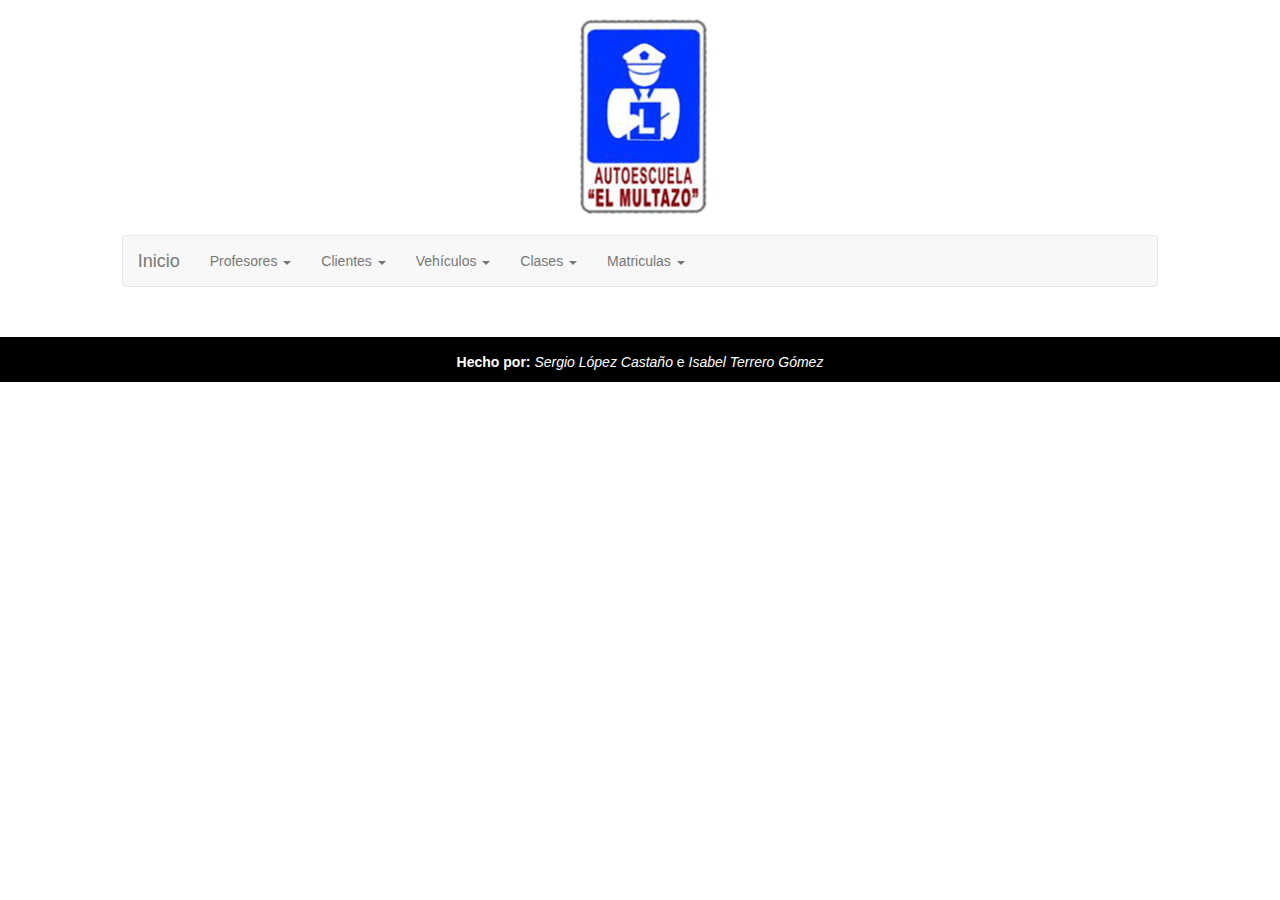
==== index.html @ 02f7df4b "inicio" ====
<!DOCTYPE html>
<html lang="es">
	<head>
		<title>El multazo</title>
		<meta charset="UTF-8">
		<meta name=description content="">
		<meta name="viewport" content="width=device-width, initial-scale=1.0">
		<!-- Bootstrap CSS -->
		<link href="https://maxcdn.bootstrapcdn.com/bootstrap/3.3.5/css/bootstrap.min.css" rel="stylesheet" media="screen">
        <!--css personalizado-->
        <!--<link href="css/navegacionPersonalizada.css" rel="stylesheet">-->
        <link href="css/estilo.css" rel="stylesheet">
	</head>
	<body>

        <div class="container-fluid">

            <!--cabecera logo-->
            <div class="row">
                <div class="col-sm-2 col-sm-offset-5">
                    <img src="img/logo.png" class="img-responsive" alt="Logo"/>
                </div>
                <!--<div class="col-sm-2 col-sm-offset-1 text-center">-->
                    <!--<h1>El multazo</h1>-->
                <!--</div>-->
            </div>

            <!--barra navegacion-->
            <div class="row">
                <div class="col-sm-10 col-sm-offset-1">
                    <nav class="navbar navbar-default" role="navigation">
                    <!-- Brand and toggle get grouped for better mobile display -->
                    <div class="navbar-header">
                        <button type="button" class="navbar-toggle" data-toggle="collapse" data-target=".navbar-ex1-collapse">
                            <span class="sr-only">Toggle navigation</span>
                            <span class="icon-bar"></span>
                            <span class="icon-bar"></span>
                            <span class="icon-bar"></span>
                        </button>
                        <a class="navbar-brand" href="">Inicio</a>
                    </div>

                    <!-- Collect the nav links, forms, and other content for toggling -->
                    <div class="collapse navbar-collapse navbar-ex1-collapse">
                        <ul class="nav navbar-nav">
                            <li class="dropdown">
                                <a href="" class="dropdown-toggle" data-toggle="dropdown">Profesores <b class="caret"></b></a>
                                <ul class="dropdown-menu">
                                    <li class="text-center">Alta</li>
                                    <li class="text-center">Modificaci&oacute;n</li>
                                    <hr>
                                    <li class="text-center">Listado</li>
                                </ul>
                            </li>
                            <li class="dropdown">
                                <a href="" class="dropdown-toggle" data-toggle="dropdown">Clientes <b class="caret"></b></a>
                                <ul class="dropdown-menu">
                                    <li class="text-center">Alta</li>
                                    <li class="text-center">Modificaci&oacute;n</li>
                                    <hr>
                                    <li class="text-center">Listado</li>
                                </ul>
                            </li>
                            <li class="dropdown">
                                <a href="" class="dropdown-toggle" data-toggle="dropdown">Veh&iacute;culos <b class="caret"></b></a>
                                <ul class="dropdown-menu">
                                    <li class="text-center">Alta</li>
                                    <li class="text-center">Modificaci&oacute;n</li>
                                    <hr>
                                    <li class="text-center">Listado</li>
                                </ul>
                            </li>
                            <li class="dropdown">
                                <a href="" class="dropdown-toggle" data-toggle="dropdown">Clases <b class="caret"></b></a>
                                <ul class="dropdown-menu">
                                    <li class="text-center">Alta</li>
                                    <hr>
                                    <li class="text-center">Listado</li>
                                </ul>
                            </li>
                            <li class="dropdown">
                                <a href="" class="dropdown-toggle" data-toggle="dropdown">Matriculas <b class="caret"></b></a>
                                <ul class="dropdown-menu">
                                    <li class="text-center">Alta</li>
                                    <li class="text-center">Modificar</li>
                                    <hr>
                                    <li class="text-center">Listado</li>
                                </ul>
                            </li>
                        </ul>
                    </div><!-- /.navbar-collapse -->
                </nav>
                </div>
            </div>

            <!--formularios-->
            <div class="row" id="formularios">

                <!-- Profesores -->
                <!-- Alta -->
                <div class="col-sm-6 col-sm-offset-3 oculto" id="altaProfesor">
                    <h1 class="text-center">Alta Profesor</h1>
                    <form name="frmProfesoresAlta" class="form-inline" role="form">
                        <div class="input-group col-xs-12">
                            <span class="input-group-addon">Nombre: </span>
                            <input name="txtNombreAltaProf" type="text" class="form-control" placeholder="nombre"/>
                        </div>
                        &nbsp;
                        <div class="input-group col-xs-12">
                            <span class="input-group-addon">Apellidos: </span>
                            <input name="txtApellidosAltaProf" type="text" class="form-control" placeholder="apellidos"/>
                        </div>
                        &nbsp;
                        <div class="input-group col-xs-12">
                            <span class="input-group-addon">Dni: </span>
                            <input name="txtDniAltaProf" type="text" class="form-control" placeholder="dni"/>
                        </div>
                        &nbsp;
                        <div class="input-group col-xs-12">
                            <span class="input-group-addon">Email: </span>
                            <input name="txtEmailAltaProf" type="text" class="form-control" placeholder="email"/>
                        </div>
                        &nbsp;
                        <div class="input-group col-xs-12">
                            <span class="input-group-addon">Direcci&oacute;n: </span>
                            <input name="txtDireccionAltaProf" type="text" class="form-control" placeholder="direcci&oacute;n"/>
                        </div>
                        &nbsp;
                        <div class="input-group col-xs-12">
                            <span class="input-group-addon">Tel&eacute;fono: </span>
                            <input name="txtTelefonoAltaProf" type="text" class="form-control" placeholder="tel&eacute;fono"/>
                        </div>
                        &nbsp;

                        <div class="input-group col-xs-12">
                            <input type="button" id="btnEnviarAltaProf" name="btnEnviarAltaProf" value="Alta" class="btn btn-primary col-xs-12"/>
                        </div>
                    </form>
                </div>
                <!-- Fin Alta -->
                <!-- Modificar -->
                <div class="col-sm-6 col-sm-offset-3 oculto" id="modificarProfesor">
                    <h1 class="text-center">Modificar Profesor</h1>

                    <div id="capaSelectModificarProfesor">
                        <div class="input-group col-xs-12">
                            <label class="input-group-addon">Elige el profesor: </label>
                            <select id="sltModificarPro" name="sltModificarPro" class="form-control">
                                <!--Agregar los options-->
                            </select>
                        </div>
                        &nbsp;
                    </div>

                    <div id="capaModificarProfesor">
                        <form name="frmProfesoresModificar" class="form-inline" role="form">
                            <div class="input-group col-xs-12">
                                <span class="input-group-addon">Nombre: </span>
                                <input name="txtNombreModificarProf" type="text" class="form-control" placeholder="nombre"/>
                            </div>
                            &nbsp;
                            <div class="input-group col-xs-12">
                                <span class="input-group-addon">Apellidos: </span>
                                <input name="txtApellidosModificarProf" type="text" class="form-control" placeholder="apellidos"/>
                            </div>
                            &nbsp;
                            <div class="input-group col-xs-12">
                                <span class="input-group-addon">Dni: </span>
                                <input name="txtDniModificarProf" type="text" class="form-control" placeholder="dni" disabled="disabled"/>
                            </div>
                            &nbsp;
                            <div class="input-group col-xs-12">
                                <span class="input-group-addon">Email: </span>
                                <input name="txtEmailModificarProf" type="text" class="form-control" placeholder="email"/>
                            </div>
                            &nbsp;
                            <div class="input-group col-xs-12">
                                <span class="input-group-addon">Direcci&oacute;n: </span>
                                <input name="txtDireccionModificarProf" type="text" class="form-control" placeholder="direcci&oacute;n"/>
                            </div>
                            &nbsp;
                            <div class="input-group col-xs-12">
                                <span class="input-group-addon">Tel&eacute;fono: </span>
                                <input name="txtTelefonoModificarProf" type="text" class="form-control" placeholder="tel&eacute;fono"/>
                            </div>
                            &nbsp;

                            <div class="input-group col-xs-12">
                                <input type="button" id="btnEnviarModificarProf" name="btnEnviarModificarProf" value="Modificar" class="btn btn-primary col-xs-12"/>
                            </div>
                        </form>
                    </div>
                </div>
                <!-- Fin Modificar -->
                <!-- Fin Profesores -->

                <!-- Clientes -->
                <!-- Alta -->
                <div class="col-sm-6 col-sm-offset-3 oculto" id="altaCliente">
                    <h1 class="text-center">Alta Cliente</h1>
                    <form name="frmClientesAlta" class="form-inline" role="form">
                        <div class="input-group col-xs-12">
                            <span class="input-group-addon">Nombre: </span>
                            <input name="txtNombreAltaCli" type="text" class="form-control" placeholder="nombre"/>
                        </div>
                        &nbsp;
                        <div class="input-group col-xs-12">
                            <span class="input-group-addon">Apellidos: </span>
                            <input name="txtApellidosAltaCli" type="text" class="form-control" placeholder="apellidos"/>
                        </div>
                        &nbsp;
                        <div class="input-group col-xs-12">
                            <span class="input-group-addon">Dni: </span>
                            <input name="txtDniAltaCli" type="text" class="form-control" placeholder="dni"/>
                        </div>
                        &nbsp;
                        <div class="input-group col-xs-12">
                            <span class="input-group-addon">Email: </span>
                            <input name="txtEmailAltaCli" type="text" class="form-control" placeholder="email"/>
                        </div>
                        &nbsp;
                        <div class="input-group col-xs-12">
                            <span class="input-group-addon">Direcci&oacute;n: </span>
                            <input name="txtDireccionAltaCli" type="text" class="form-control" placeholder="direcci&oacute;n"/>
                        </div>
                        &nbsp;
                        <div class="input-group col-xs-12">
                            <span class="input-group-addon">Tel&eacute;fono: </span>
                            <input name="txtTelefonoAltaCli" type="text" class="form-control" placeholder="tel&eacute;fono"/>
                        </div>
                        &nbsp;

                        <div class="input-group col-xs-12">
                            <input type="button" id="btnEnviarAltaCli" name="btnEnviarAltaCli" value="Alta" class="btn btn-primary col-xs-12"/>
                        </div>
                    </form>
                </div>
                <!-- Fin Alta -->
                <!-- Modificar -->
                <div class="col-sm-6 col-sm-offset-3 oculto" id="modificarCliente">
                    <h1 class="text-center">Modificar Cliente</h1>
                    <div id="capaSelectModificarCliente">
                        <div class="input-group col-xs-12">
                            <label class="input-group-addon">Elige el cliente: </label>
                            <select id="sltModificarCli" name="sltModificarCli" class="form-control">
                                <!--Agregar los options-->
                            </select>
                        </div>
                        &nbsp;
                    </div>
                    <div id="capaFormularioModificarCliente">
                        <form name="frmClientesModificar" class="form-inline" role="form">
                            <div class="input-group col-xs-12">
                                <span class="input-group-addon">Nombre: </span>
                                <input name="txtNombreModificarCli" type="text" class="form-control" placeholder="nombre"/>
                            </div>
                            &nbsp;
                            <div class="input-group col-xs-12">
                                <span class="input-group-addon">Apellidos: </span>
                                <input name="txtApellidosModificarCli" type="text" class="form-control" placeholder="apellidos"/>
                            </div>
                            &nbsp;
                            <div class="input-group col-xs-12">
                                <span class="input-group-addon">Dni: </span>
                                <input name="txtDniModificarCli" type="text" class="form-control" placeholder="dni" disabled="disabled"/>
                            </div>
                            &nbsp;
                            <div class="input-group col-xs-12">
                                <span class="input-group-addon">Email: </span>
                                <input name="txtEmailModificarCli" type="text" class="form-control" placeholder="email"/>
                            </div>
                            &nbsp;
                            <div class="input-group col-xs-12">
                                <span class="input-group-addon">Direcci&oacute;n: </span>
                                <input name="txtDireccionModificarCli" type="text" class="form-control" placeholder="direcci&oacute;n"/>
                            </div>
                            &nbsp;
                            <div class="input-group col-xs-12">
                                <span class="input-group-addon">Tel&eacute;fono: </span>
                                <input name="txtTelefonoModificarCli" type="text" class="form-control" placeholder="tel&eacute;fono"/>
                            </div>
                            &nbsp;

                            <div class="input-group col-xs-12">
                                <input type="button" id="btnEnviarModificarCli" name="btnEnviarModificarCli" value="Modificar" class="btn btn-primary col-xs-12"/>
                            </div>
                        </form>
                    </div>
                </div>
                <!-- Fin Modificar -->
                <!-- Fin Clientes -->

                <!-- Vehiculos -->
                <!-- Alta -->
                <div class="col-sm-6 col-sm-offset-3 oculto" id="altaVehiculo">
                    <h1 class="text-center">Alta Veh&iacute;culo</h1>
                    <form name="frmVehiculosAlta" class="form-inline" role="form">
                        <div class="input-group col-xs-12">
                            <span class="input-group-addon">Matr&iacute;cula: </span>
                            <input name="txtMatriculaAltaVehi" type="text" class="form-control" placeholder="matr&iacute;cula"/>
                        </div>
                        &nbsp;
                        <div class="input-group col-xs-12">
                            <span class="input-group-addon">Marca: </span>
                            <input name="txtMarcaAltaVehi" type="text" class="form-control" placeholder="marca"/>
                        </div>
                        &nbsp;
                        <div class="input-group col-xs-12">
                            <span class="input-group-addon">Modelo: </span>
                            <input name="txtModeloAltaVehi" type="text" class="form-control" placeholder="modelo"/>
                        </div>
                        &nbsp;
                        <div class="input-group col-xs-12">
                            <label class="input-group-addon">Tipo:</label>
                            <select name="sltTipoAltaVehi" class="form-control">
                                <option value="0">Seleccione un tipo de vehiculo</option>
                                <option value="moto">Moto</option>
                                <option value="coche">Coche</option>
                                <option value="camion">Camion</option>
                            </select>
                        </div>
                        &nbsp;


                        <div class="input-group col-xs-12">
                            <input type="button" id="btnEnviarAltaVehi" name="btnEnviarAltaVehi" value="Alta" class="btn btn-primary col-xs-12"/>
                        </div>
                    </form>
                </div>
                <!-- Fin Alta -->
                <!-- Modificar -->
                <div class="col-sm-6 col-sm-offset-3 oculto" id="modificarVehiculo">
                    <h1 class="text-center">Modificar Veh&iacute;culo</h1>
                    <div id="capaSelectModificarVehiculo">
                        <div class="input-group col-xs-12">
                            <label class="input-group-addon">Elige el vehiculo: </label>
                            <select id="sltModificarVehi" name="sltModificarVehi" class="form-control">
                                <!--Agregar los options-->
                            </select>
                        </div>
                        &nbsp;
                    </div>
                    <div id="capaFormularioModificarVehiculo">
                        <form name="frmVehiculosModificar" class="form-inline" role="form">
                            <div class="input-group col-xs-12">
                                <span class="input-group-addon">Matr&iacute;cula: </span>
                                <input name="txtMatriculaModificarVehi" type="text" class="form-control" placeholder="matr&iacute;cula" disabled="disabled"/>
                            </div>
                            &nbsp;
                            <div class="input-group col-xs-12">
                                <span class="input-group-addon">Marca: </span>
                                <input name="txtMarcaModificarVehi" type="text" class="form-control" placeholder="marca"/>
                            </div>
                            &nbsp;
                            <div class="input-group col-xs-12">
                                <span class="input-group-addon">Modelo: </span>
                                <input name="txtModeloModificarVehi" type="text" class="form-control" placeholder="modelo"/>
                            </div>
                            &nbsp;
                            <div class="input-group col-xs-12">
                                <label class="input-group-addon">Tipo:</label>
                                <select name="sltTipoModificarVehi" class="form-control">
                                    <option value="0">Seleccione un tipo de vehiculo</option>
                                    <option value="moto">Moto</option>
                                    <option value="coche">Coche</option>
                                    <option value="camion">Camion</option>
                                </select>
                            </div>
                            &nbsp;

                            <div class="input-group col-xs-12">
                                <input type="button" id="btnEnviarModificarVehi" name="btnEnviarModificarVehi" value="Modificar" class="btn btn-primary col-xs-12"/>
                            </div>
                        </form>
                    </div>
                </div>
                <!-- Fin Modificar -->
                <!-- Fin Vehiculos -->

                <!-- Clases -->
                <!-- Alta -->
                <div class="col-sm-6 col-sm-offset-3 oculto" id="altaClase">
                    <h1 class="text-center">Alta Clase</h1>
                    <form name="frmClaseAlta" class="form-inline" role="form">
                        <div class="input-group col-xs-12">
                            <span class="input-group-addon">Duraci&oacute;n: </span>
                            <input name="txtDuracionAltaCla" type="text" class="form-control" placeholder="duraci&oacute;n"/>
                        </div>
                        &nbsp;
                        <div class="input-group col-xs-12">
                            <span class="input-group-addon">Fecha: </span>
                            <input name="txtFechaAltaCla" type="text" class="form-control" placeholder="dd/mm/aaaa"/>
                        </div>
                        &nbsp;
                        <div class="input-group col-xs-12">
                            <span class="input-group-addon">Hora: </span>
                            <input name="txtHoraAltaCla" type="text" class="form-control" placeholder="hora"/>
                        </div>
                        &nbsp;
                        <div class="input-group col-xs-12">
                            <label class="col-xs-1 col-xs-offset-1 control-label">Tipo:</label>
                            <div class="col-xs-10">
                                <label class="radio-inline">
                                    <input name="radioAltaClase" value="practica" checked="checked" type="radio">
                                    Pr&aacute;ctica
                                </label>
                                <label class="radio-inline">
                                    <input name="radioAltaClase" value="teorica" type="radio">
                                    Te&oacute;rica
                                </label>
                            </div>
                        </div>
                        &nbsp;
                        <div id="altaClasePractica">
                            <div class="input-group col-xs-12">
                                <span class="input-group-addon">Tarifa/h: </span>
                                <input name="txtTarifaAltaCla" type="text" class="form-control" placeholder="tarifa/hora"/>
                            </div>
                            &nbsp;
                        </div>
                        <div id="altaClaseTeorica" class="oculto">
                            <div class="input-group col-xs-12">
                                <span class="input-group-addon">Aforo: </span>
                                <input name="txtAforoAltaCla" type="text" class="form-control" placeholder="aforo"/>
                            </div>
                            &nbsp;
                        </div>

                        <div class="input-group col-xs-12">
                            <input type="button" id="btnEnviarAltaCla" name="btnEnviarAltaCla" value="Alta" class="btn btn-primary col-xs-12"/>
                        </div>
                    </form>
                </div>
                <!-- Fin Alta -->
                <!-- Fin Clases -->

                <!-- Matriculas -->
                <!-- Alta -->
                <div class="col-sm-6 col-sm-offset-3 oculto" id="altaMatricula">
                    <h1 class="text-center">Alta Matricula</h1>
                    <form name="frmMatriculaAlta" class="form-inline" role="form">
                        <div class="input-group col-xs-12">
                            <span class="input-group-addon">N&deg; de asistencias al examen: </span>
                            <input name="txtAsistenciaExamenAltaMat" type="text" class="form-control" placeholder="Numero de asistencias al examen"/>
                        </div>
                        &nbsp;
                        <div class="input-group col-xs-12">
                            <span class="input-group-addon">Cantidad abonada: </span>
                            <input name="txtCantidadAbonadaAltaMat" type="text" class="form-control" placeholder="Cantidad Abonada"/>
                        </div>
                        &nbsp;
                        <div class="input-group col-xs-12">
                            <label class="input-group-addon">Examen practico aprobado:</label>
                            <select name="sltExPracticoPassAltaMat" class="form-control">
                                <option value="0">Seleccione una opcion</option>
                                <option value="no">No</option>
                                <option value="si">Si</option>
                            </select>
                        </div>
                        &nbsp;
                        <div class="input-group col-xs-12">
                            <label class="input-group-addon">Examen teorico aprobado:</label>
                            <select name="sltExTeoricoPassAltaMat" class="form-control">
                                <option value="0">Seleccione una opcion</option>
                                <option value="no">No</option>
                                <option value="si">Si</option>
                            </select>
                        </div>
                        &nbsp;
                        <div class="input-group col-xs-12">
                            <span class="input-group-addon">Fecha: </span>
                            <input name="txtFechaAltaMat" type="text" class="form-control" placeholder="dd/mm/aaaa"/>
                        </div>
                        &nbsp;
                        <div class="input-group col-xs-12">
                            <span class="input-group-addon">N&deg; practicas: </span>
                            <input name="txtNumPracticasAltaMat" type="text" class="form-control" placeholder="Numero de practicas"/>
                        </div>
                        &nbsp;
                        <div class="input-group col-xs-12">
                            <span class="input-group-addon">Identificador: </span>
                            <input name="txtIdentificadorAltaMat" type="text" class="form-control" placeholder="identificador"/>
                        </div>
                        &nbsp;
                        <div class="input-group col-xs-12">
                            <span class="input-group-addon">Precio: </span>
                            <input name="txtPrecioAltaMat" type="text" class="form-control" placeholder="precio"/>
                        </div>
                        &nbsp;
                        <div class="input-group col-xs-12">
                            <label class="input-group-addon">Tipo:</label>
                            <select name="sltTipoAltaMat" class="form-control">
                                <option value="0">Seleccione un tipo de Matricula</option>
                                <option value="a">A</option>
                                <option value="b">B</option>
                                <option value="c">C</option>
                            </select>
                        </div>
                        &nbsp;


                        <div class="input-group col-xs-12">
                            <input type="button" id="btnEnviarAltaMat" name="btnEnviarAltaMat" value="Alta" class="btn btn-primary col-xs-12"/>
                        </div>
                    </form>
                </div>
                <!-- Fin Alta -->
                <!-- Modificacion -->
                <div class="col-sm-6 col-sm-offset-3 oculto" id="modificarMatricula">
                    <h1 class="text-center">Modificar Matricula</h1>
                    <div id="capaSelectModificarMatricula">
                        <div class="input-group col-xs-12">
                            <label class="input-group-addon">Elige la matricula: </label>
                            <select id="sltModificarMat" name="sltModificarMat" class="form-control">
                                <!--Agregar los options-->
                            </select>
                        </div>
                        &nbsp;
                    </div>
                    <div id="capaFormularioModificarMatricula">
                        <form name="frmMatriculaModificar" class="form-inline" role="form">
                            <div class="input-group col-xs-12">
                                <span class="input-group-addon">N&deg; de asistencias al examen: </span>
                                <input name="txtAsistenciaExamenModificarMat" type="text" class="form-control" placeholder="Numero de asistencias al examen"/>
                            </div>
                            &nbsp;
                            <div class="input-group col-xs-12">
                                <span class="input-group-addon">Cantidad abonada: </span>
                                <input name="txtCantidadAbonadaModificarMat" type="text" class="form-control" placeholder="Cantidad Abonada"/>
                            </div>
                            &nbsp;
                            <div class="input-group col-xs-12">
                                <label class="input-group-addon">Examen practico aprobado:</label>
                                <select name="sltExPracticoPassModificarMat" class="form-control">
                                    <option value="0">Seleccione una opcion</option>
                                    <option value="no">No</option>
                                    <option value="si">Si</option>
                                </select>
                            </div>
                            &nbsp;
                            <div class="input-group col-xs-12">
                                <label class="input-group-addon">Examen teorico aprobado:</label>
                                <select name="sltExTeoricoPassModificarMat" class="form-control">
                                    <option value="0">Seleccione una opcion</option>
                                    <option value="no">No</option>
                                    <option value="si">Si</option>
                                </select>
                            </div>
                            &nbsp;
                            <div class="input-group col-xs-12">
                                <span class="input-group-addon">Fecha: </span>
                                <input name="txtFechaModificarMat" type="text" class="form-control" placeholder="dd/mm/aaaa"/>
                            </div>
                            &nbsp;
                            <div class="input-group col-xs-12">
                                <span class="input-group-addon">N&deg; practicas: </span>
                                <input name="txtNumPracticasModificarMat" type="text" class="form-control" placeholder="Numero de practicas"/>
                            </div>
                            &nbsp;
                            <div class="input-group col-xs-12">
                                <span class="input-group-addon">Identificador: </span>
                                <input name="txtIdentificadorModificarMat" type="text" class="form-control" placeholder="identificador" disabled="disabled"/>
                            </div>
                            &nbsp;
                            <div class="input-group col-xs-12">
                                <span class="input-group-addon">Precio: </span>
                                <input name="txtPrecioModificarMat" type="text" class="form-control" placeholder="precio"/>
                            </div>
                            &nbsp;
                            <div class="input-group col-xs-12">
                                <label class="input-group-addon">Tipo:</label>
                                <select name="sltTipoModificarMat" class="form-control">
                                    <option value="0">Seleccione un tipo de Matricula</option>
                                    <option value="a">A</option>
                                    <option value="b">B</option>
                                    <option value="c">C</option>
                                </select>
                            </div>
                            &nbsp;


                            <div class="input-group col-xs-12">
                                <input type="button" id="btnEnviarModificarMat" name="btnEnviarModificarMat" value="Modificar" class="btn btn-primary col-xs-12"/>
                            </div>
                        </form>
                    </div>
                </div>
                <!-- Fin Modificacion -->
                <!-- Fin Matriculas -->

                <!-- ------------------------------------------- -->
                <!-- Listados -->
                <div class="col-sm-8 col-sm-offset-2 oculto" id="listadosTablas">

                </div>
                <!-- Fin Listados -->

            </div>

            <!-- Pie -->
            <div class="row" id="pie">
                <p class="text-center"><b>Hecho por:</b> <i>Sergio L&oacute;pez Casta&ntilde;o</i> e <i>Isabel Terrero G&oacute;mez</i></p>
            </div>
        </div>


		<!-- jQuery -->
		<script src="https://ajax.googleapis.com/ajax/libs/jquery/1.11.1/jquery.min.js"></script>
		<!-- Bootstrap JavaScript -->
		<script src="https://maxcdn.bootstrapcdn.com/bootstrap/3.3.5/js/bootstrap.min.js"></script>
        <!-- Objeto -->
        <script src="js/objetos.js"></script>
        <!-- Codigo -->
        <script src="js/codigo.js"></script>
	</body>
</html>
---- css/navegacionPersonalizada.css ----
.navbar-inverse { background-color: #FA0000}
.navbar-inverse .navbar-nav>.active>a:hover,.navbar-inverse .navbar-nav>li>a:hover, .navbar-inverse .navbar-nav>li>a:focus { background-color: #991900}
.navbar-inverse .navbar-nav>.active>a,.navbar-inverse .navbar-nav>.open>a,.navbar-inverse .navbar-nav>.open>a, .navbar-inverse .navbar-nav>.open>a:hover,.navbar-inverse .navbar-nav>.open>a, .navbar-inverse .navbar-nav>.open>a:hover, .navbar-inverse .navbar-nav>.open>a:focus { background-color: #080808}
.dropdown-menu { background-color: #FFFFFF}
.dropdown-menu>li>a:hover, .dropdown-menu>li>a:focus { background-color: #CA8804}
.navbar-inverse { background-image: none; }
.dropdown-menu>li>a:hover, .dropdown-menu>li>a:focus { background-image: none; }
.navbar-inverse { border-color: #080808}
.navbar-inverse .navbar-brand { color: #000000}
.navbar-inverse .navbar-brand:hover { color: #FFFFFF}
.navbar-inverse .navbar-nav>li>a { color: #FFFFFF}
.navbar-inverse .navbar-nav>li>a:hover, .navbar-inverse .navbar-nav>li>a:focus { color: #FFFFFF}
.navbar-inverse .navbar-nav>.active>a,.navbar-inverse .navbar-nav>.open>a, .navbar-inverse .navbar-nav>.open>a:hover, .navbar-inverse .navbar-nav>.open>a:focus { color: #FFFFFF}
.navbar-inverse .navbar-nav>.active>a:hover, .navbar-inverse .navbar-nav>.active>a:focus { color: #FFFFFF}
.dropdown-menu>li>a { color: #333333}
.dropdown-menu>li>a:hover, .dropdown-menu>li>a:focus { color: #FFFFFF}
.navbar-inverse .navbar-nav>.dropdown>a .caret { border-top-color: #999999}
.navbar-inverse .navbar-nav>.dropdown>a:hover .caret { border-top-color: #FFFFFF}
.navbar-inverse .navbar-nav>.dropdown>a .caret { border-bottom-color: #999999}
.navbar-inverse .navbar-nav>.dropdown>a:hover .caret { border-bottom-color: #FFFFFF}
---- css/estilo.css ----
/* barra navegacion */
.dropdown-menu>li:hover {
    background-color: #0033FF;
    color:white;
}
/* Fin barra navegacion */

/* Tamaño fijo de los input-group-addon */
.input-group-addon,.form-inline .input-group .input-group-addon { width: 20%; }
.input-group { width: 100%; }
/* Fin tamaño */

/* Ocultar-mostrar formularios */
.oculto{
    display: none;
}
.capaVisible{
    display: block;
}
/* Fin Ocultar formularios */

/* formularios */
.error{
    background-color: yellow;
}
/* Fin formularios*/

/* Tabla listados */
table{
    border:2px solid black;
}
td,th{
    border:1px solid black;
    width: 20%;
    text-align: center;
}
/* Fin Tabla listados */

/* pie */
#pie{
    margin-top: 30px ;
    padding-top: 15px;
    background-color: black;
    color:white;
}
/* Fin pie */
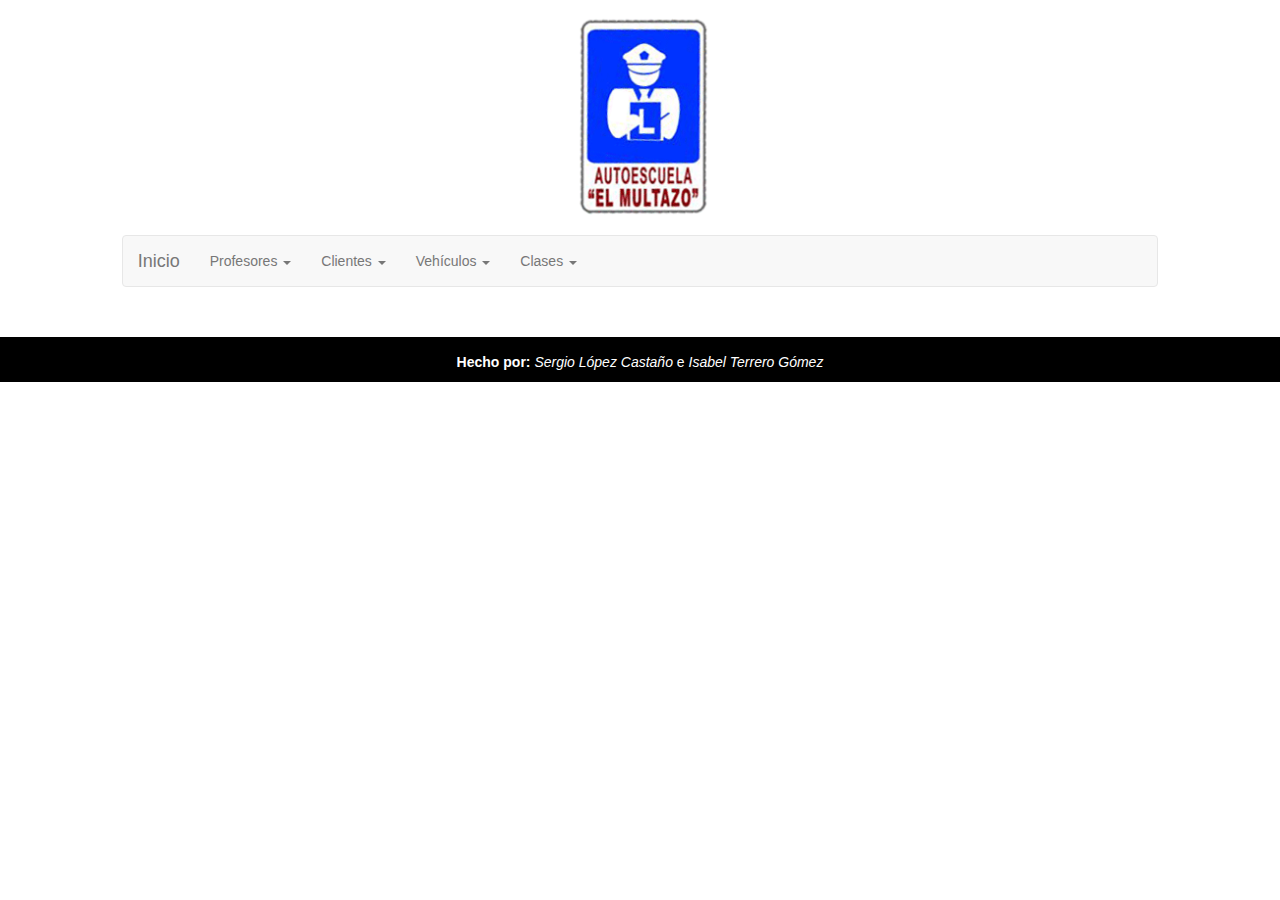
==== commit 6b2bc38e: "jquery ui y codigo2.js" ====
--- a/index.html
+++ b/index.html
@@ -7,8 +7,8 @@
 		<meta name="viewport" content="width=device-width, initial-scale=1.0">
 		<!-- Bootstrap CSS -->
 		<link href="https://maxcdn.bootstrapcdn.com/bootstrap/3.3.5/css/bootstrap.min.css" rel="stylesheet" media="screen">
-        <!--css personalizado-->
-        <!--<link href="css/navegacionPersonalizada.css" rel="stylesheet">-->
+        <!-- Jquery ui CSS -->
+        <link href="js/jquery-ui-1.11.4/jquery-ui.css" rel="stylesheet">
         <link href="css/estilo.css" rel="stylesheet">
 	</head>
 	<body>
@@ -78,15 +78,6 @@
                                     <li class="text-center">Listado</li>
                                 </ul>
                             </li>
-                            <li class="dropdown">
-                                <a href="" class="dropdown-toggle" data-toggle="dropdown">Matriculas <b class="caret"></b></a>
-                                <ul class="dropdown-menu">
-                                    <li class="text-center">Alta</li>
-                                    <li class="text-center">Modificar</li>
-                                    <hr>
-                                    <li class="text-center">Listado</li>
-                                </ul>
-                            </li>
                         </ul>
                     </div><!-- /.navbar-collapse -->
                 </nav>
@@ -605,12 +596,15 @@
 
 
 		<!-- jQuery -->
-		<script src="https://ajax.googleapis.com/ajax/libs/jquery/1.11.1/jquery.min.js"></script>
+		<!--<script src="https://ajax.googleapis.com/ajax/libs/jquery/1.11.1/jquery.min.js"></script>-->
+        <script src="js/jquery-ui-1.11.4/external/jquery/jquery.js"></script>
+        <!-- jQuery UI -->
+        <script src="js/jquery-ui-1.11.4/jquery-ui.js"></script>
 		<!-- Bootstrap JavaScript -->
 		<script src="https://maxcdn.bootstrapcdn.com/bootstrap/3.3.5/js/bootstrap.min.js"></script>
         <!-- Objeto -->
         <script src="js/objetos.js"></script>
         <!-- Codigo -->
-        <script src="js/codigo.js"></script>
+        <script src="js/codigo2.js"></script>
 	</body>
 </html>
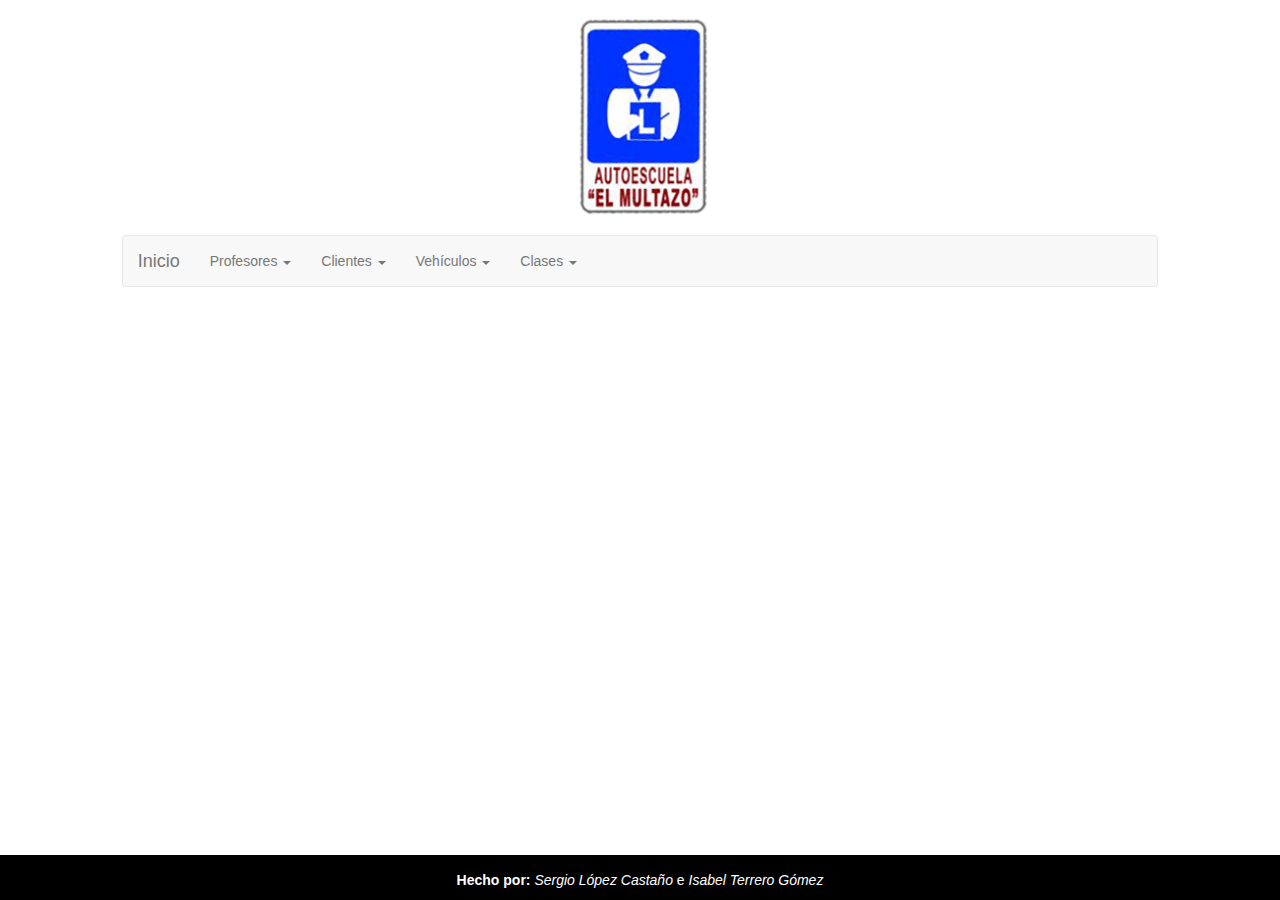
==== commit 44efef2a: "-Modificado objetos.js para este trabajo -codigo3.js con todo jQuery -Usar codigo3.js para el trabaj" ====
--- a/index.html
+++ b/index.html
@@ -73,7 +73,8 @@
                             <li class="dropdown">
                                 <a href="" class="dropdown-toggle" data-toggle="dropdown">Clases <b class="caret"></b></a>
                                 <ul class="dropdown-menu">
-                                    <li class="text-center">Alta</li>
+                                    <li class="text-center">Alta clase Te&oacute;rica</li>
+                                    <li class="text-center">Alta clase Pr&aacute;ctica</li>
                                     <hr>
                                     <li class="text-center">Listado</li>
                                 </ul>
@@ -605,6 +606,6 @@
         <!-- Objeto -->
         <script src="js/objetos.js"></script>
         <!-- Codigo -->
-        <script src="js/codigo2.js"></script>
+        <script src="js/codigo3.js"></script>
 	</body>
 </html>
--- a/css/estilo.css
+++ b/css/estilo.css
@@ -42,5 +42,8 @@
     padding-top: 15px;
     background-color: black;
     color:white;
+    position: absolute;
+    bottom: 0;
+    width: 100%;
 }
 /* Fin pie */
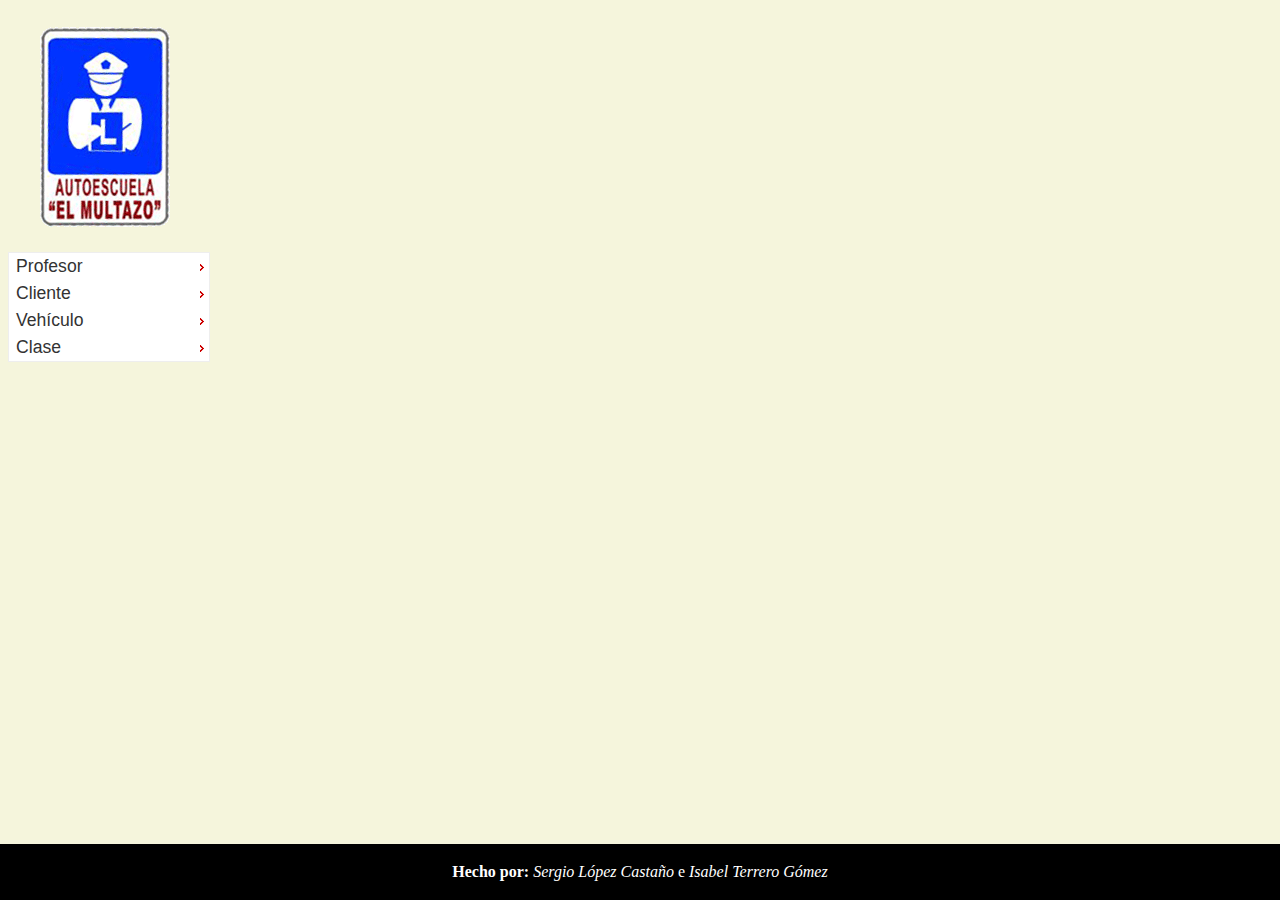
==== commit 3a8a20a4: "fin" ====
--- a/index.html
+++ b/index.html
@@ -1,611 +1,71 @@
 <!DOCTYPE html>
 <html lang="es">
-	<head>
-		<title>El multazo</title>
-		<meta charset="UTF-8">
-		<meta name=description content="">
-		<meta name="viewport" content="width=device-width, initial-scale=1.0">
-		<!-- Bootstrap CSS -->
-		<link href="https://maxcdn.bootstrapcdn.com/bootstrap/3.3.5/css/bootstrap.min.css" rel="stylesheet" media="screen">
-        <!-- Jquery ui CSS -->
-        <link href="js/jquery-ui-1.11.4/jquery-ui.css" rel="stylesheet">
-        <link href="css/estilo.css" rel="stylesheet">
-	</head>
-	<body>
+<head>
+    <title>El multazo</title>
+    <meta charset="UTF-8">
+    <meta name=description content="">
+    <meta name="viewport" content="width=device-width, initial-scale=1.0">
+    <!-- Jquery ui CSS -->
+    <link href="jquery-ui-1.11.4/jquery-ui.css" rel="stylesheet">
+    <link href="css/estilo.css" rel="stylesheet">
+</head>
+<body>
+    <img src="img/logo.png" alt="Logo"/>
+    <ul id="menu">
+        <li>Profesor
+            <ul>
+                <li id="menuAltaProfesor">Alta</li>
+                <li id="menuModProfesor">Modificar</li>
+                <li id="menuListadoProfesor">Listado</li>
+            </ul>
+        </li>
+        <li>Cliente
+            <ul>
+                <li id="menuAltaCliente">Alta</li>
+                <li id="menuModCliente">Modificar</li>
+                <li id="menuListadoCliente">Listado</li>
+            </ul>
+        </li>
+        <li>Veh&iacute;culo
+            <ul>
+                <li id="menuAltaVehiculo">Alta</li>
+                <li id="menuModVehiculo">Modificar</li>
+                <li id="menuListadoVehiculo">Listado</li>
+            </ul>
+        </li>
+        <li>Clase
+            <ul>
+                <li id="menuAltaClaseTeorica">Alta clase te&oacute;rica</li>
+                <li id="menuAltaClasePractica">Alta clase pr&aacute;ctica</li>
+                <li id="menuListadoClase">Listado</li>
+            </ul>
+        </li>
 
-        <div class="container-fluid">
+    </ul>
 
-            <!--cabecera logo-->
-            <div class="row">
-                <div class="col-sm-2 col-sm-offset-5">
-                    <img src="img/logo.png" class="img-responsive" alt="Logo"/>
-                </div>
-                <!--<div class="col-sm-2 col-sm-offset-1 text-center">-->
-                    <!--<h1>El multazo</h1>-->
-                <!--</div>-->
-            </div>
+    <div id="formularios"></div>
 
-            <!--barra navegacion-->
-            <div class="row">
-                <div class="col-sm-10 col-sm-offset-1">
-                    <nav class="navbar navbar-default" role="navigation">
-                    <!-- Brand and toggle get grouped for better mobile display -->
-                    <div class="navbar-header">
-                        <button type="button" class="navbar-toggle" data-toggle="collapse" data-target=".navbar-ex1-collapse">
-                            <span class="sr-only">Toggle navigation</span>
-                            <span class="icon-bar"></span>
-                            <span class="icon-bar"></span>
-                            <span class="icon-bar"></span>
-                        </button>
-                        <a class="navbar-brand" href="">Inicio</a>
-                    </div>
+    <div id="listados" title="Listado"></div>
 
-                    <!-- Collect the nav links, forms, and other content for toggling -->
-                    <div class="collapse navbar-collapse navbar-ex1-collapse">
-                        <ul class="nav navbar-nav">
-                            <li class="dropdown">
-                                <a href="" class="dropdown-toggle" data-toggle="dropdown">Profesores <b class="caret"></b></a>
-                                <ul class="dropdown-menu">
-                                    <li class="text-center">Alta</li>
-                                    <li class="text-center">Modificaci&oacute;n</li>
-                                    <hr>
-                                    <li class="text-center">Listado</li>
-                                </ul>
-                            </li>
-                            <li class="dropdown">
-                                <a href="" class="dropdown-toggle" data-toggle="dropdown">Clientes <b class="caret"></b></a>
-                                <ul class="dropdown-menu">
-                                    <li class="text-center">Alta</li>
-                                    <li class="text-center">Modificaci&oacute;n</li>
-                                    <hr>
-                                    <li class="text-center">Listado</li>
-                                </ul>
-                            </li>
-                            <li class="dropdown">
-                                <a href="" class="dropdown-toggle" data-toggle="dropdown">Veh&iacute;culos <b class="caret"></b></a>
-                                <ul class="dropdown-menu">
-                                    <li class="text-center">Alta</li>
-                                    <li class="text-center">Modificaci&oacute;n</li>
-                                    <hr>
-                                    <li class="text-center">Listado</li>
-                                </ul>
-                            </li>
-                            <li class="dropdown">
-                                <a href="" class="dropdown-toggle" data-toggle="dropdown">Clases <b class="caret"></b></a>
-                                <ul class="dropdown-menu">
-                                    <li class="text-center">Alta clase Te&oacute;rica</li>
-                                    <li class="text-center">Alta clase Pr&aacute;ctica</li>
-                                    <hr>
-                                    <li class="text-center">Listado</li>
-                                </ul>
-                            </li>
-                        </ul>
-                    </div><!-- /.navbar-collapse -->
-                </nav>
-                </div>
-            </div>
+    <div id="divMensajes" title="Titulo de la accion realizada">
+        <p id="pMensaje"></p>
+    </div>
 
-            <!--formularios-->
-            <div class="row" id="formularios">
+    <!-- Pie -->
+    <div id="pie">
+        <p><b>Hecho por:</b> <i>Sergio L&oacute;pez Casta&ntilde;o</i> e <i>Isabel Terrero G&oacute;mez</i></p>
+    </div>
 
-                <!-- Profesores -->
-                <!-- Alta -->
-                <div class="col-sm-6 col-sm-offset-3 oculto" id="altaProfesor">
-                    <h1 class="text-center">Alta Profesor</h1>
-                    <form name="frmProfesoresAlta" class="form-inline" role="form">
-                        <div class="input-group col-xs-12">
-                            <span class="input-group-addon">Nombre: </span>
-                            <input name="txtNombreAltaProf" type="text" class="form-control" placeholder="nombre"/>
-                        </div>
-                        &nbsp;
-                        <div class="input-group col-xs-12">
-                            <span class="input-group-addon">Apellidos: </span>
-                            <input name="txtApellidosAltaProf" type="text" class="form-control" placeholder="apellidos"/>
-                        </div>
-                        &nbsp;
-                        <div class="input-group col-xs-12">
-                            <span class="input-group-addon">Dni: </span>
-                            <input name="txtDniAltaProf" type="text" class="form-control" placeholder="dni"/>
-                        </div>
-                        &nbsp;
-                        <div class="input-group col-xs-12">
-                            <span class="input-group-addon">Email: </span>
-                            <input name="txtEmailAltaProf" type="text" class="form-control" placeholder="email"/>
-                        </div>
-                        &nbsp;
-                        <div class="input-group col-xs-12">
-                            <span class="input-group-addon">Direcci&oacute;n: </span>
-                            <input name="txtDireccionAltaProf" type="text" class="form-control" placeholder="direcci&oacute;n"/>
-                        </div>
-                        &nbsp;
-                        <div class="input-group col-xs-12">
-                            <span class="input-group-addon">Tel&eacute;fono: </span>
-                            <input name="txtTelefonoAltaProf" type="text" class="form-control" placeholder="tel&eacute;fono"/>
-                        </div>
-                        &nbsp;
-
-                        <div class="input-group col-xs-12">
-                            <input type="button" id="btnEnviarAltaProf" name="btnEnviarAltaProf" value="Alta" class="btn btn-primary col-xs-12"/>
-                        </div>
-                    </form>
-                </div>
-                <!-- Fin Alta -->
-                <!-- Modificar -->
-                <div class="col-sm-6 col-sm-offset-3 oculto" id="modificarProfesor">
-                    <h1 class="text-center">Modificar Profesor</h1>
-
-                    <div id="capaSelectModificarProfesor">
-                        <div class="input-group col-xs-12">
-                            <label class="input-group-addon">Elige el profesor: </label>
-                            <select id="sltModificarPro" name="sltModificarPro" class="form-control">
-                                <!--Agregar los options-->
-                            </select>
-                        </div>
-                        &nbsp;
-                    </div>
-
-                    <div id="capaModificarProfesor">
-                        <form name="frmProfesoresModificar" class="form-inline" role="form">
-                            <div class="input-group col-xs-12">
-                                <span class="input-group-addon">Nombre: </span>
-                                <input name="txtNombreModificarProf" type="text" class="form-control" placeholder="nombre"/>
-                            </div>
-                            &nbsp;
-                            <div class="input-group col-xs-12">
-                                <span class="input-group-addon">Apellidos: </span>
-                                <input name="txtApellidosModificarProf" type="text" class="form-control" placeholder="apellidos"/>
-                            </div>
-                            &nbsp;
-                            <div class="input-group col-xs-12">
-                                <span class="input-group-addon">Dni: </span>
-                                <input name="txtDniModificarProf" type="text" class="form-control" placeholder="dni" disabled="disabled"/>
-                            </div>
-                            &nbsp;
-                            <div class="input-group col-xs-12">
-                                <span class="input-group-addon">Email: </span>
-                                <input name="txtEmailModificarProf" type="text" class="form-control" placeholder="email"/>
-                            </div>
-                            &nbsp;
-                            <div class="input-group col-xs-12">
-                                <span class="input-group-addon">Direcci&oacute;n: </span>
-                                <input name="txtDireccionModificarProf" type="text" class="form-control" placeholder="direcci&oacute;n"/>
-                            </div>
-                            &nbsp;
-                            <div class="input-group col-xs-12">
-                                <span class="input-group-addon">Tel&eacute;fono: </span>
-                                <input name="txtTelefonoModificarProf" type="text" class="form-control" placeholder="tel&eacute;fono"/>
-                            </div>
-                            &nbsp;
-
-                            <div class="input-group col-xs-12">
-                                <input type="button" id="btnEnviarModificarProf" name="btnEnviarModificarProf" value="Modificar" class="btn btn-primary col-xs-12"/>
-                            </div>
-                        </form>
-                    </div>
-                </div>
-                <!-- Fin Modificar -->
-                <!-- Fin Profesores -->
-
-                <!-- Clientes -->
-                <!-- Alta -->
-                <div class="col-sm-6 col-sm-offset-3 oculto" id="altaCliente">
-                    <h1 class="text-center">Alta Cliente</h1>
-                    <form name="frmClientesAlta" class="form-inline" role="form">
-                        <div class="input-group col-xs-12">
-                            <span class="input-group-addon">Nombre: </span>
-                            <input name="txtNombreAltaCli" type="text" class="form-control" placeholder="nombre"/>
-                        </div>
-                        &nbsp;
-                        <div class="input-group col-xs-12">
-                            <span class="input-group-addon">Apellidos: </span>
-                            <input name="txtApellidosAltaCli" type="text" class="form-control" placeholder="apellidos"/>
-                        </div>
-                        &nbsp;
-                        <div class="input-group col-xs-12">
-                            <span class="input-group-addon">Dni: </span>
-                            <input name="txtDniAltaCli" type="text" class="form-control" placeholder="dni"/>
-                        </div>
-                        &nbsp;
-                        <div class="input-group col-xs-12">
-                            <span class="input-group-addon">Email: </span>
-                            <input name="txtEmailAltaCli" type="text" class="form-control" placeholder="email"/>
-                        </div>
-                        &nbsp;
-                        <div class="input-group col-xs-12">
-                            <span class="input-group-addon">Direcci&oacute;n: </span>
-                            <input name="txtDireccionAltaCli" type="text" class="form-control" placeholder="direcci&oacute;n"/>
-                        </div>
-                        &nbsp;
-                        <div class="input-group col-xs-12">
-                            <span class="input-group-addon">Tel&eacute;fono: </span>
-                            <input name="txtTelefonoAltaCli" type="text" class="form-control" placeholder="tel&eacute;fono"/>
-                        </div>
-                        &nbsp;
-
-                        <div class="input-group col-xs-12">
-                            <input type="button" id="btnEnviarAltaCli" name="btnEnviarAltaCli" value="Alta" class="btn btn-primary col-xs-12"/>
-                        </div>
-                    </form>
-                </div>
-                <!-- Fin Alta -->
-                <!-- Modificar -->
-                <div class="col-sm-6 col-sm-offset-3 oculto" id="modificarCliente">
-                    <h1 class="text-center">Modificar Cliente</h1>
-                    <div id="capaSelectModificarCliente">
-                        <div class="input-group col-xs-12">
-                            <label class="input-group-addon">Elige el cliente: </label>
-                            <select id="sltModificarCli" name="sltModificarCli" class="form-control">
-                                <!--Agregar los options-->
-                            </select>
-                        </div>
-                        &nbsp;
-                    </div>
-                    <div id="capaFormularioModificarCliente">
-                        <form name="frmClientesModificar" class="form-inline" role="form">
-                            <div class="input-group col-xs-12">
-                                <span class="input-group-addon">Nombre: </span>
-                                <input name="txtNombreModificarCli" type="text" class="form-control" placeholder="nombre"/>
-                            </div>
-                            &nbsp;
-                            <div class="input-group col-xs-12">
-                                <span class="input-group-addon">Apellidos: </span>
-                                <input name="txtApellidosModificarCli" type="text" class="form-control" placeholder="apellidos"/>
-                            </div>
-                            &nbsp;
-                            <div class="input-group col-xs-12">
-                                <span class="input-group-addon">Dni: </span>
-                                <input name="txtDniModificarCli" type="text" class="form-control" placeholder="dni" disabled="disabled"/>
-                            </div>
-                            &nbsp;
-                            <div class="input-group col-xs-12">
-                                <span class="input-group-addon">Email: </span>
-                                <input name="txtEmailModificarCli" type="text" class="form-control" placeholder="email"/>
-                            </div>
-                            &nbsp;
-                            <div class="input-group col-xs-12">
-                                <span class="input-group-addon">Direcci&oacute;n: </span>
-                                <input name="txtDireccionModificarCli" type="text" class="form-control" placeholder="direcci&oacute;n"/>
-                            </div>
-                            &nbsp;
-                            <div class="input-group col-xs-12">
-                                <span class="input-group-addon">Tel&eacute;fono: </span>
-                                <input name="txtTelefonoModificarCli" type="text" class="form-control" placeholder="tel&eacute;fono"/>
-                            </div>
-                            &nbsp;
-
-                            <div class="input-group col-xs-12">
-                                <input type="button" id="btnEnviarModificarCli" name="btnEnviarModificarCli" value="Modificar" class="btn btn-primary col-xs-12"/>
-                            </div>
-                        </form>
-                    </div>
-                </div>
-                <!-- Fin Modificar -->
-                <!-- Fin Clientes -->
-
-                <!-- Vehiculos -->
-                <!-- Alta -->
-                <div class="col-sm-6 col-sm-offset-3 oculto" id="altaVehiculo">
-                    <h1 class="text-center">Alta Veh&iacute;culo</h1>
-                    <form name="frmVehiculosAlta" class="form-inline" role="form">
-                        <div class="input-group col-xs-12">
-                            <span class="input-group-addon">Matr&iacute;cula: </span>
-                            <input name="txtMatriculaAltaVehi" type="text" class="form-control" placeholder="matr&iacute;cula"/>
-                        </div>
-                        &nbsp;
-                        <div class="input-group col-xs-12">
-                            <span class="input-group-addon">Marca: </span>
-                            <input name="txtMarcaAltaVehi" type="text" class="form-control" placeholder="marca"/>
-                        </div>
-                        &nbsp;
-                        <div class="input-group col-xs-12">
-                            <span class="input-group-addon">Modelo: </span>
-                            <input name="txtModeloAltaVehi" type="text" class="form-control" placeholder="modelo"/>
-                        </div>
-                        &nbsp;
-                        <div class="input-group col-xs-12">
-                            <label class="input-group-addon">Tipo:</label>
-                            <select name="sltTipoAltaVehi" class="form-control">
-                                <option value="0">Seleccione un tipo de vehiculo</option>
-                                <option value="moto">Moto</option>
-                                <option value="coche">Coche</option>
-                                <option value="camion">Camion</option>
-                            </select>
-                        </div>
-                        &nbsp;
-
-
-                        <div class="input-group col-xs-12">
-                            <input type="button" id="btnEnviarAltaVehi" name="btnEnviarAltaVehi" value="Alta" class="btn btn-primary col-xs-12"/>
-                        </div>
-                    </form>
-                </div>
-                <!-- Fin Alta -->
-                <!-- Modificar -->
-                <div class="col-sm-6 col-sm-offset-3 oculto" id="modificarVehiculo">
-                    <h1 class="text-center">Modificar Veh&iacute;culo</h1>
-                    <div id="capaSelectModificarVehiculo">
-                        <div class="input-group col-xs-12">
-                            <label class="input-group-addon">Elige el vehiculo: </label>
-                            <select id="sltModificarVehi" name="sltModificarVehi" class="form-control">
-                                <!--Agregar los options-->
-                            </select>
-                        </div>
-                        &nbsp;
-                    </div>
-                    <div id="capaFormularioModificarVehiculo">
-                        <form name="frmVehiculosModificar" class="form-inline" role="form">
-                            <div class="input-group col-xs-12">
-                                <span class="input-group-addon">Matr&iacute;cula: </span>
-                                <input name="txtMatriculaModificarVehi" type="text" class="form-control" placeholder="matr&iacute;cula" disabled="disabled"/>
-                            </div>
-                            &nbsp;
-                            <div class="input-group col-xs-12">
-                                <span class="input-group-addon">Marca: </span>
-                                <input name="txtMarcaModificarVehi" type="text" class="form-control" placeholder="marca"/>
-                            </div>
-                            &nbsp;
-                            <div class="input-group col-xs-12">
-                                <span class="input-group-addon">Modelo: </span>
-                                <input name="txtModeloModificarVehi" type="text" class="form-control" placeholder="modelo"/>
-                            </div>
-                            &nbsp;
-                            <div class="input-group col-xs-12">
-                                <label class="input-group-addon">Tipo:</label>
-                                <select name="sltTipoModificarVehi" class="form-control">
-                                    <option value="0">Seleccione un tipo de vehiculo</option>
-                                    <option value="moto">Moto</option>
-                                    <option value="coche">Coche</option>
-                                    <option value="camion">Camion</option>
-                                </select>
-                            </div>
-                            &nbsp;
-
-                            <div class="input-group col-xs-12">
-                                <input type="button" id="btnEnviarModificarVehi" name="btnEnviarModificarVehi" value="Modificar" class="btn btn-primary col-xs-12"/>
-                            </div>
-                        </form>
-                    </div>
-                </div>
-                <!-- Fin Modificar -->
-                <!-- Fin Vehiculos -->
-
-                <!-- Clases -->
-                <!-- Alta -->
-                <div class="col-sm-6 col-sm-offset-3 oculto" id="altaClase">
-                    <h1 class="text-center">Alta Clase</h1>
-                    <form name="frmClaseAlta" class="form-inline" role="form">
-                        <div class="input-group col-xs-12">
-                            <span class="input-group-addon">Duraci&oacute;n: </span>
-                            <input name="txtDuracionAltaCla" type="text" class="form-control" placeholder="duraci&oacute;n"/>
-                        </div>
-                        &nbsp;
-                        <div class="input-group col-xs-12">
-                            <span class="input-group-addon">Fecha: </span>
-                            <input name="txtFechaAltaCla" type="text" class="form-control" placeholder="dd/mm/aaaa"/>
-                        </div>
-                        &nbsp;
-                        <div class="input-group col-xs-12">
-                            <span class="input-group-addon">Hora: </span>
-                            <input name="txtHoraAltaCla" type="text" class="form-control" placeholder="hora"/>
-                        </div>
-                        &nbsp;
-                        <div class="input-group col-xs-12">
-                            <label class="col-xs-1 col-xs-offset-1 control-label">Tipo:</label>
-                            <div class="col-xs-10">
-                                <label class="radio-inline">
-                                    <input name="radioAltaClase" value="practica" checked="checked" type="radio">
-                                    Pr&aacute;ctica
-                                </label>
-                                <label class="radio-inline">
-                                    <input name="radioAltaClase" value="teorica" type="radio">
-                                    Te&oacute;rica
-                                </label>
-                            </div>
-                        </div>
-                        &nbsp;
-                        <div id="altaClasePractica">
-                            <div class="input-group col-xs-12">
-                                <span class="input-group-addon">Tarifa/h: </span>
-                                <input name="txtTarifaAltaCla" type="text" class="form-control" placeholder="tarifa/hora"/>
-                            </div>
-                            &nbsp;
-                        </div>
-                        <div id="altaClaseTeorica" class="oculto">
-                            <div class="input-group col-xs-12">
-                                <span class="input-group-addon">Aforo: </span>
-                                <input name="txtAforoAltaCla" type="text" class="form-control" placeholder="aforo"/>
-                            </div>
-                            &nbsp;
-                        </div>
-
-                        <div class="input-group col-xs-12">
-                            <input type="button" id="btnEnviarAltaCla" name="btnEnviarAltaCla" value="Alta" class="btn btn-primary col-xs-12"/>
-                        </div>
-                    </form>
-                </div>
-                <!-- Fin Alta -->
-                <!-- Fin Clases -->
-
-                <!-- Matriculas -->
-                <!-- Alta -->
-                <div class="col-sm-6 col-sm-offset-3 oculto" id="altaMatricula">
-                    <h1 class="text-center">Alta Matricula</h1>
-                    <form name="frmMatriculaAlta" class="form-inline" role="form">
-                        <div class="input-group col-xs-12">
-                            <span class="input-group-addon">N&deg; de asistencias al examen: </span>
-                            <input name="txtAsistenciaExamenAltaMat" type="text" class="form-control" placeholder="Numero de asistencias al examen"/>
-                        </div>
-                        &nbsp;
-                        <div class="input-group col-xs-12">
-                            <span class="input-group-addon">Cantidad abonada: </span>
-                            <input name="txtCantidadAbonadaAltaMat" type="text" class="form-control" placeholder="Cantidad Abonada"/>
-                        </div>
-                        &nbsp;
-                        <div class="input-group col-xs-12">
-                            <label class="input-group-addon">Examen practico aprobado:</label>
-                            <select name="sltExPracticoPassAltaMat" class="form-control">
-                                <option value="0">Seleccione una opcion</option>
-                                <option value="no">No</option>
-                                <option value="si">Si</option>
-                            </select>
-                        </div>
-                        &nbsp;
-                        <div class="input-group col-xs-12">
-                            <label class="input-group-addon">Examen teorico aprobado:</label>
-                            <select name="sltExTeoricoPassAltaMat" class="form-control">
-                                <option value="0">Seleccione una opcion</option>
-                                <option value="no">No</option>
-                                <option value="si">Si</option>
-                            </select>
-                        </div>
-                        &nbsp;
-                        <div class="input-group col-xs-12">
-                            <span class="input-group-addon">Fecha: </span>
-                            <input name="txtFechaAltaMat" type="text" class="form-control" placeholder="dd/mm/aaaa"/>
-                        </div>
-                        &nbsp;
-                        <div class="input-group col-xs-12">
-                            <span class="input-group-addon">N&deg; practicas: </span>
-                            <input name="txtNumPracticasAltaMat" type="text" class="form-control" placeholder="Numero de practicas"/>
-                        </div>
-                        &nbsp;
-                        <div class="input-group col-xs-12">
-                            <span class="input-group-addon">Identificador: </span>
-                            <input name="txtIdentificadorAltaMat" type="text" class="form-control" placeholder="identificador"/>
-                        </div>
-                        &nbsp;
-                        <div class="input-group col-xs-12">
-                            <span class="input-group-addon">Precio: </span>
-                            <input name="txtPrecioAltaMat" type="text" class="form-control" placeholder="precio"/>
-                        </div>
-                        &nbsp;
-                        <div class="input-group col-xs-12">
-                            <label class="input-group-addon">Tipo:</label>
-                            <select name="sltTipoAltaMat" class="form-control">
-                                <option value="0">Seleccione un tipo de Matricula</option>
-                                <option value="a">A</option>
-                                <option value="b">B</option>
-                                <option value="c">C</option>
-                            </select>
-                        </div>
-                        &nbsp;
-
-
-                        <div class="input-group col-xs-12">
-                            <input type="button" id="btnEnviarAltaMat" name="btnEnviarAltaMat" value="Alta" class="btn btn-primary col-xs-12"/>
-                        </div>
-                    </form>
-                </div>
-                <!-- Fin Alta -->
-                <!-- Modificacion -->
-                <div class="col-sm-6 col-sm-offset-3 oculto" id="modificarMatricula">
-                    <h1 class="text-center">Modificar Matricula</h1>
-                    <div id="capaSelectModificarMatricula">
-                        <div class="input-group col-xs-12">
-                            <label class="input-group-addon">Elige la matricula: </label>
-                            <select id="sltModificarMat" name="sltModificarMat" class="form-control">
-                                <!--Agregar los options-->
-                            </select>
-                        </div>
-                        &nbsp;
-                    </div>
-                    <div id="capaFormularioModificarMatricula">
-                        <form name="frmMatriculaModificar" class="form-inline" role="form">
-                            <div class="input-group col-xs-12">
-                                <span class="input-group-addon">N&deg; de asistencias al examen: </span>
-                                <input name="txtAsistenciaExamenModificarMat" type="text" class="form-control" placeholder="Numero de asistencias al examen"/>
-                            </div>
-                            &nbsp;
-                            <div class="input-group col-xs-12">
-                                <span class="input-group-addon">Cantidad abonada: </span>
-                                <input name="txtCantidadAbonadaModificarMat" type="text" class="form-control" placeholder="Cantidad Abonada"/>
-                            </div>
-                            &nbsp;
-                            <div class="input-group col-xs-12">
-                                <label class="input-group-addon">Examen practico aprobado:</label>
-                                <select name="sltExPracticoPassModificarMat" class="form-control">
-                                    <option value="0">Seleccione una opcion</option>
-                                    <option value="no">No</option>
-                                    <option value="si">Si</option>
-                                </select>
-                            </div>
-                            &nbsp;
-                            <div class="input-group col-xs-12">
-                                <label class="input-group-addon">Examen teorico aprobado:</label>
-                                <select name="sltExTeoricoPassModificarMat" class="form-control">
-                                    <option value="0">Seleccione una opcion</option>
-                                    <option value="no">No</option>
-                                    <option value="si">Si</option>
-                                </select>
-                            </div>
-                            &nbsp;
-                            <div class="input-group col-xs-12">
-                                <span class="input-group-addon">Fecha: </span>
-                                <input name="txtFechaModificarMat" type="text" class="form-control" placeholder="dd/mm/aaaa"/>
-                            </div>
-                            &nbsp;
-                            <div class="input-group col-xs-12">
-                                <span class="input-group-addon">N&deg; practicas: </span>
-                                <input name="txtNumPracticasModificarMat" type="text" class="form-control" placeholder="Numero de practicas"/>
-                            </div>
-                            &nbsp;
-                            <div class="input-group col-xs-12">
-                                <span class="input-group-addon">Identificador: </span>
-                                <input name="txtIdentificadorModificarMat" type="text" class="form-control" placeholder="identificador" disabled="disabled"/>
-                            </div>
-                            &nbsp;
-                            <div class="input-group col-xs-12">
-                                <span class="input-group-addon">Precio: </span>
-                                <input name="txtPrecioModificarMat" type="text" class="form-control" placeholder="precio"/>
-                            </div>
-                            &nbsp;
-                            <div class="input-group col-xs-12">
-                                <label class="input-group-addon">Tipo:</label>
-                                <select name="sltTipoModificarMat" class="form-control">
-                                    <option value="0">Seleccione un tipo de Matricula</option>
-                                    <option value="a">A</option>
-                                    <option value="b">B</option>
-                                    <option value="c">C</option>
-                                </select>
-                            </div>
-                            &nbsp;
-
-
-                            <div class="input-group col-xs-12">
-                                <input type="button" id="btnEnviarModificarMat" name="btnEnviarModificarMat" value="Modificar" class="btn btn-primary col-xs-12"/>
-                            </div>
-                        </form>
-                    </div>
-                </div>
-                <!-- Fin Modificacion -->
-                <!-- Fin Matriculas -->
-
-                <!-- ------------------------------------------- -->
-                <!-- Listados -->
-                <div class="col-sm-8 col-sm-offset-2 oculto" id="listadosTablas">
-
-                </div>
-                <!-- Fin Listados -->
-
-            </div>
-
-            <!-- Pie -->
-            <div class="row" id="pie">
-                <p class="text-center"><b>Hecho por:</b> <i>Sergio L&oacute;pez Casta&ntilde;o</i> e <i>Isabel Terrero G&oacute;mez</i></p>
-            </div>
-        </div>
-
-
-		<!-- jQuery -->
-		<!--<script src="https://ajax.googleapis.com/ajax/libs/jquery/1.11.1/jquery.min.js"></script>-->
-        <script src="js/jquery-ui-1.11.4/external/jquery/jquery.js"></script>
-        <!-- jQuery UI -->
-        <script src="js/jquery-ui-1.11.4/jquery-ui.js"></script>
-		<!-- Bootstrap JavaScript -->
-		<script src="https://maxcdn.bootstrapcdn.com/bootstrap/3.3.5/js/bootstrap.min.js"></script>
-        <!-- Objeto -->
-        <script src="js/objetos.js"></script>
-        <!-- Codigo -->
-        <script src="js/codigo3.js"></script>
-	</body>
-</html>
+    <!-- jQuery -->
+    <!--<script src="https://ajax.googleapis.com/ajax/libs/jquery/1.11.1/jquery.min.js"></script>-->
+    <script src="jquery-ui-1.11.4/external/jquery/jquery.js"></script>
+    <!-- jQuery UI -->
+    <script src="jquery-ui-1.11.4/jquery-ui.js"></script>
+    <!--Ajax-->
+    <script src="js/ajax.js"></script>
+    <!-- Objeto -->
+    <script src="js/objetos.js"></script>
+    <!-- Codigo -->
+    <script src="js/codigo.js"></script>
+</body>
+</html>--- a/css/estilo.css
+++ b/css/estilo.css
@@ -1,49 +1,22 @@
-/* barra navegacion */
-.dropdown-menu>li:hover {
-    background-color: #0033FF;
-    color:white;
+body{
+    background-color: beige;
 }
-/* Fin barra navegacion */
 
-/* Tamaño fijo de los input-group-addon */
-.input-group-addon,.form-inline .input-group .input-group-addon { width: 20%; }
-.input-group { width: 100%; }
-/* Fin tamaño */
-
-/* Ocultar-mostrar formularios */
-.oculto{
-    display: none;
-}
-.capaVisible{
-    display: block;
-}
-/* Fin Ocultar formularios */
-
-/* formularios */
 .error{
     background-color: yellow;
 }
-/* Fin formularios*/
 
-/* Tabla listados */
-table{
-    border:2px solid black;
+.ui-menu {
+    width: 200px;
 }
-td,th{
-    border:1px solid black;
-    width: 20%;
+
+#pie{
+    position:absolute;
+    bottom:0;
+    width: 100%;
     text-align: center;
-}
-/* Fin Tabla listados */
-
-/* pie */
-#pie{
-    margin-top: 30px ;
-    padding-top: 15px;
     background-color: black;
     color:white;
-    position: absolute;
-    bottom: 0;
-    width: 100%;
-}
-/* Fin pie */
+    padding: 3px 0;
+    left: 0;
+}